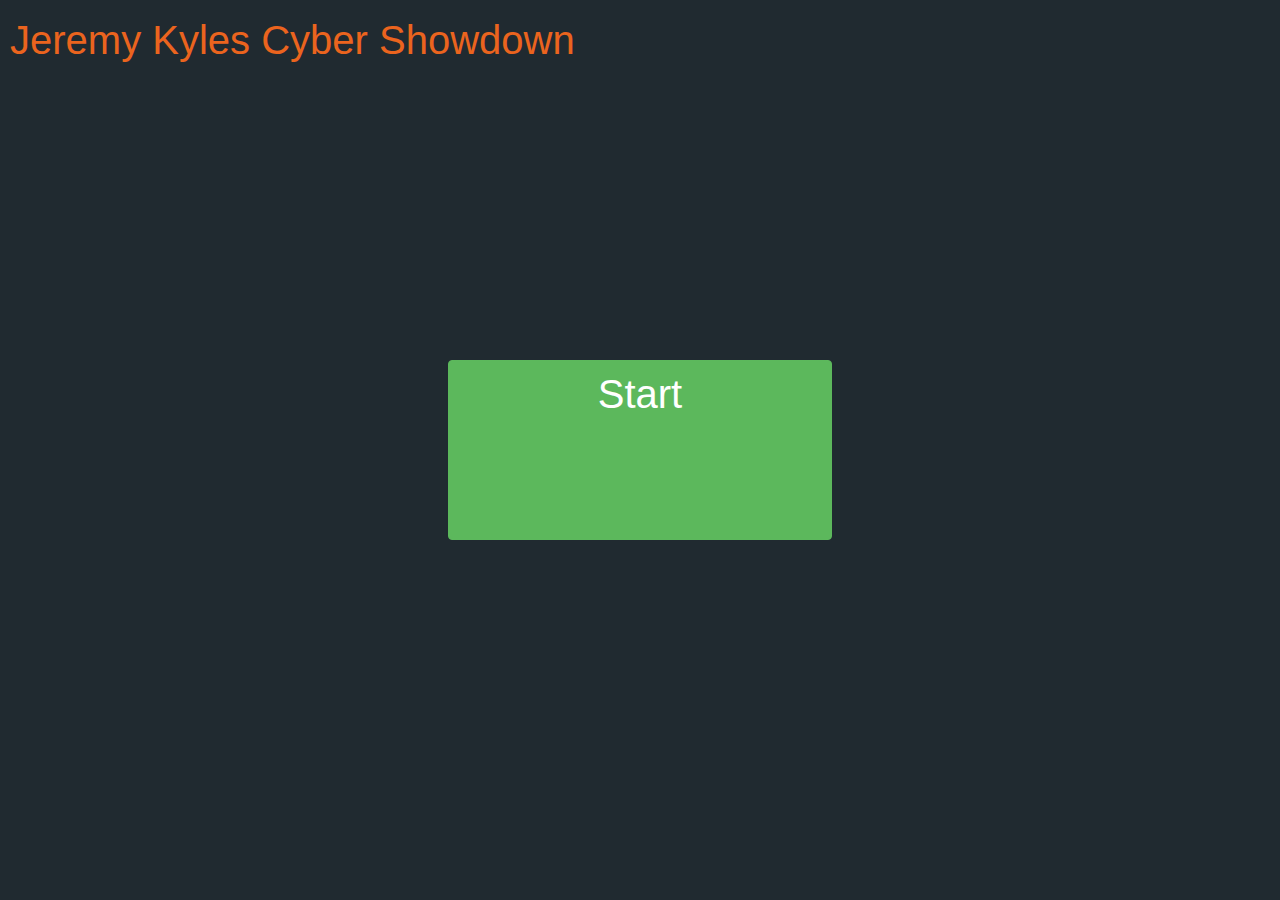
==== index.html @ e3df64e7 "Template" ====
<html ng-app="game">
<head>
	<link rel="stylesheet" href="./css/bootstrap.min.css">
	<link rel="stylesheet" href="./css/site.css">
</head>

<body>

	<div class="game-header">
		<a href="#!/">Jeremy Kyles Cyber Showdown</a>
	</div>

	<div data-ng-view id="ng-view"></div>

	<script src="./js/jquery.js"></script>
	<script src="./js/angular.min.js"></script>
	<script src="./js/angular-route.min.js"></script>
	<script src="./js/angular-animate.min.js"></script>
	<script src="./js/bootstrap.min.js"></script>
	<script src="./js/questions.js"></script>
	<script src="./js/app.js"></script>
</body>

</html>
---- css/site.css ----
@font-face {
  font-family: base;
  src: url(../fonts/Corbel.ttf);
}

html {
	width: 100%;
	height: 100%;
	margin: 0;
	padding: 0;
	font-family: base;
}

body {
	background: rgb(32, 42, 48)
}

.start {
	width: 30%;
	height: 20%;
	font-size: 40px;
	margin: auto;
	display: block;
	position: absolute;
  	top: 50%;
  	left: 50%;
	transform: translate(-50%, -50%);
	vertical-align: center;
}

.game-header {
	font-size: 40px;
	color: rgb(235, 100, 30);
	padding: 10px;
}

a {
	color: rgb(235, 100, 30);
}

a:hover {
	color: rgb(235, 100, 30);
}

a:focus {
	color: rgb(235, 100, 30);
}

.game-body {
	padding: 20px;
	border-radius: 10px;
	background: white;
	width: 70%;
	margin: auto;
	margin-top: 75px;
}
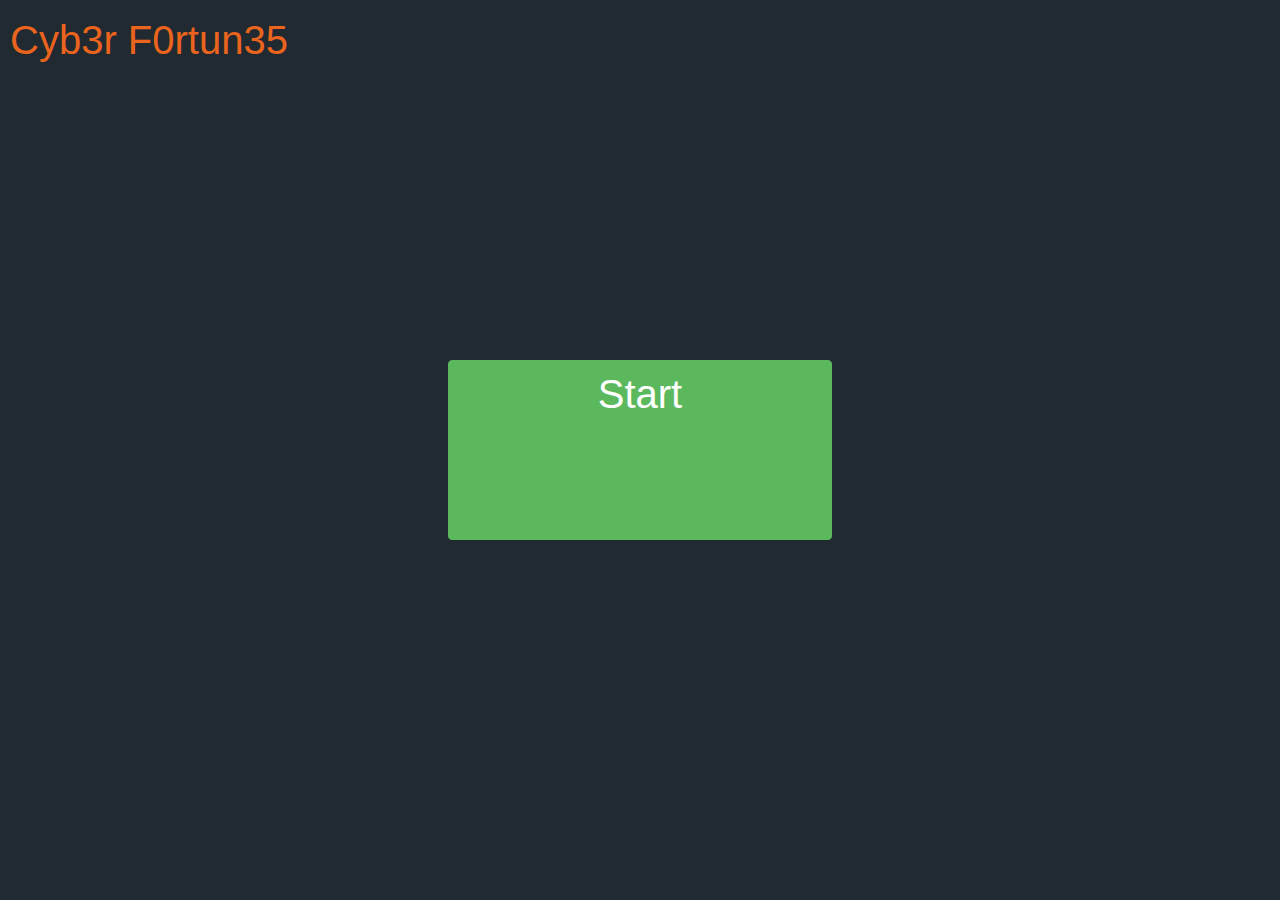
==== commit 1e1cb277: "Add score tracking Change site name Change default scoreboard template" ====
--- a/index.html
+++ b/index.html
@@ -7,7 +7,7 @@
 <body>
 
 	<div class="game-header">
-		<a href="#!/">Jeremy Kyles Cyber Showdown</a>
+		<a href="#!/">Cyb3r F0rtun35</a>
 	</div>
 
 	<div data-ng-view id="ng-view"></div>
@@ -21,4 +21,4 @@
 	<script src="./js/app.js"></script>
 </body>
 
-</html>+</html>
--- a/css/site.css
+++ b/css/site.css
@@ -53,4 +53,4 @@
 	width: 70%;
 	margin: auto;
 	margin-top: 75px;
-}+}
